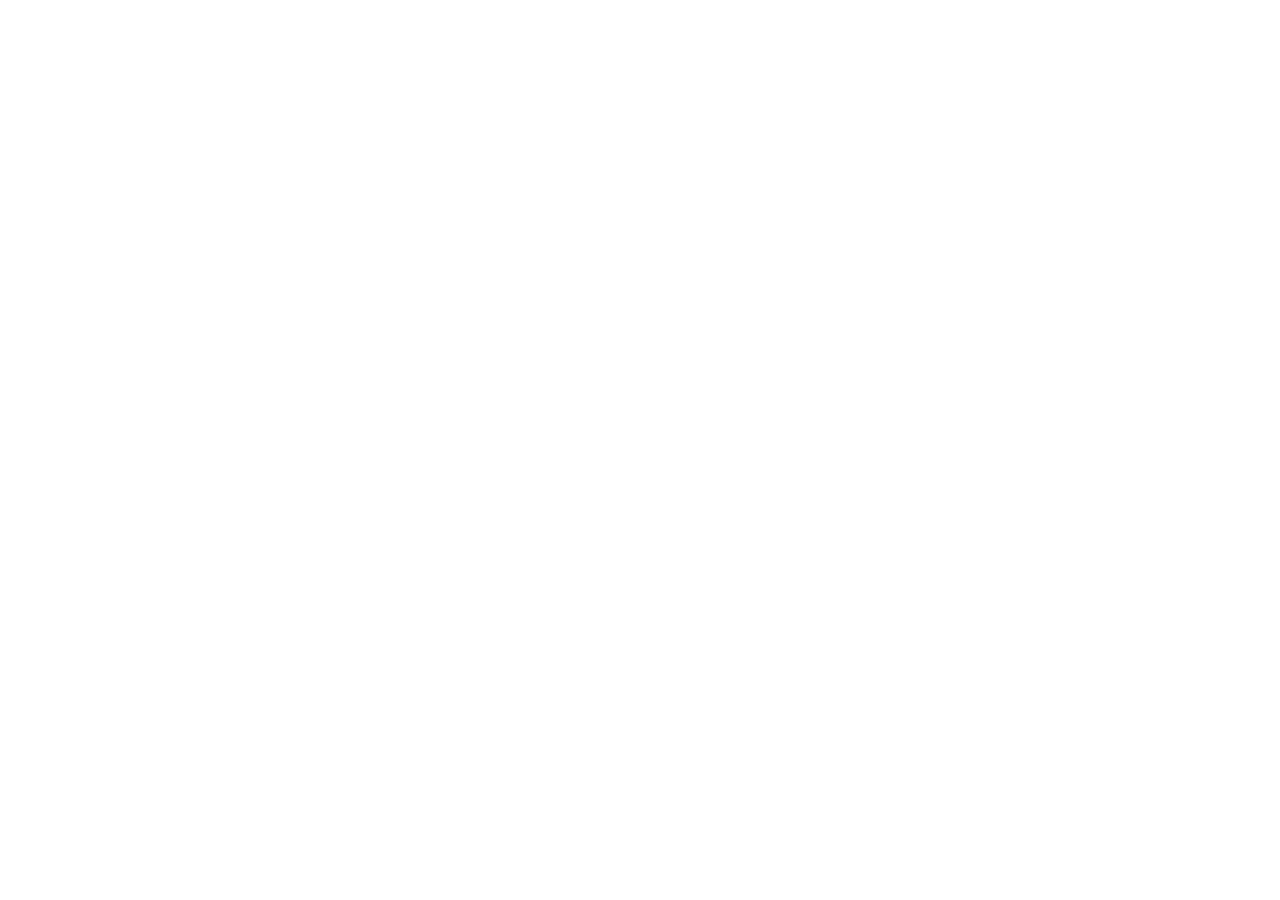
==== public/flappy/index.html @ 5fd82083 "doodle and flappy html setups" ====
<!DOCTYPE html>
<html lang="en">
<head>
    <meta charset="UTF-8">
    <meta http-equiv="X-UA-Compatible" content="IE=edge">
    <meta name="viewport" content="width=device-width, initial-scale=1.0">
    <title>Shruti Kumar Flappy Bird</title>
</head>
<body>
    
</body>
</html>
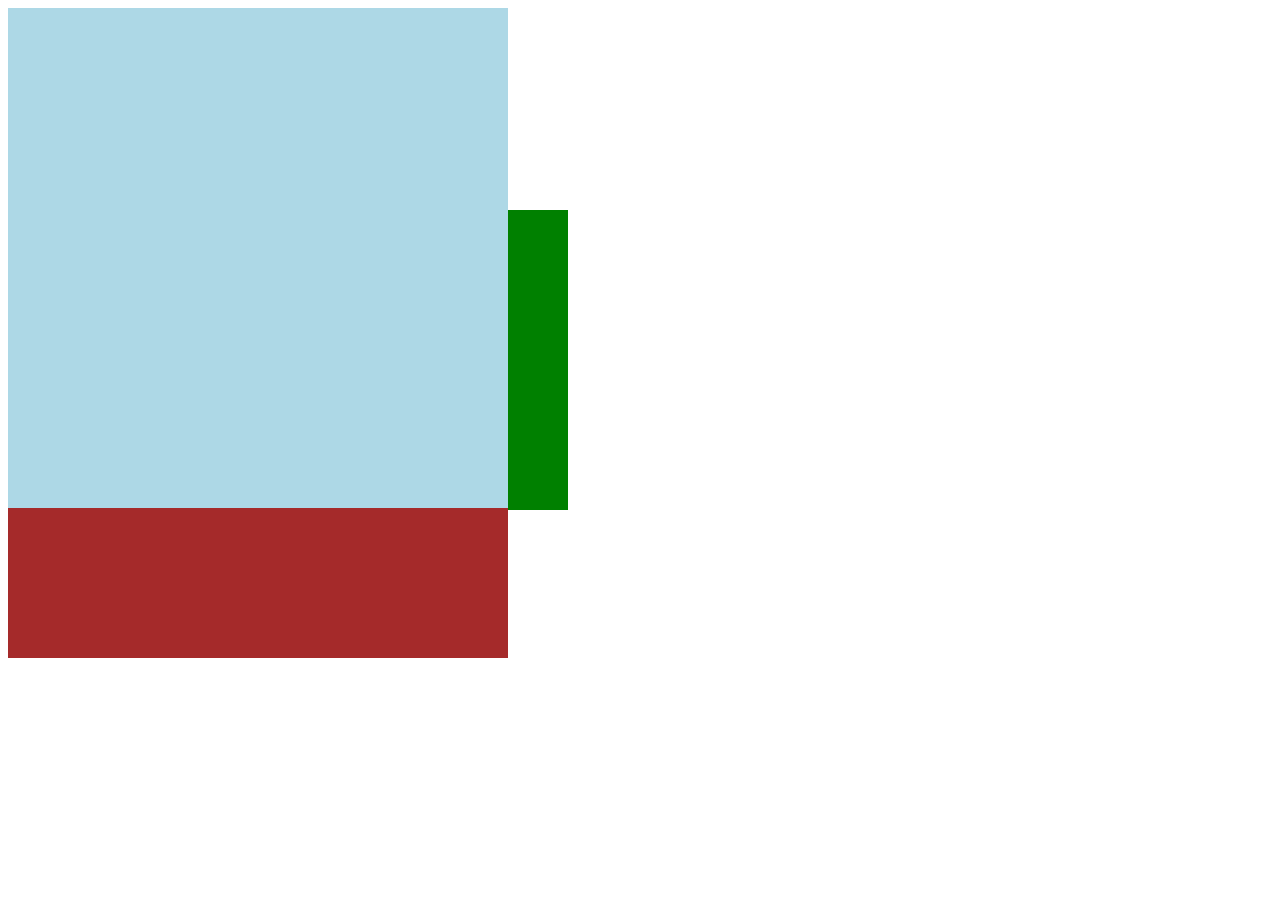
==== commit 11bfa0fe: "created obstacle w random heights, does not move left/right yet" ====
--- a/public/flappy/index.html
+++ b/public/flappy/index.html
@@ -5,8 +5,15 @@
     <meta http-equiv="X-UA-Compatible" content="IE=edge">
     <meta name="viewport" content="width=device-width, initial-scale=1.0">
     <title>Shruti Kumar Flappy Bird</title>
+    <link rel="stylesheet" href="style.css"></link>
+    <script type="text/javascript" src="script.js"></script>
 </head>
 <body>
-    
+    <div class='game-container'>
+        <div class="sky">
+            <div class="bird"></div>
+        </div>
+        <div class="ground"></div>
+    </div>
 </body>
 </html>
--- a/public/flappy/style.css
+++ b/public/flappy/style.css
@@ -0,0 +1,34 @@
+.game-container{
+    width: 500px;
+    height: 730px;
+    position: absolute;
+}
+
+.sky{
+    background-color: lightblue;
+    width: 500px;
+    height: 580px;
+    position: absolute;
+}
+
+.ground{
+    background-color: brown;
+    width: 500px;
+    height: 150px;
+    position: absolute;
+    top: 500px;
+}
+
+.bird{
+    background-color: yellow;
+    position: absolute;
+    height: 45px;
+    width: 60px;
+}
+
+.obstacle{
+    background-color: green;
+    width: 60px;
+    height: 300px;
+    position: absolute;
+}
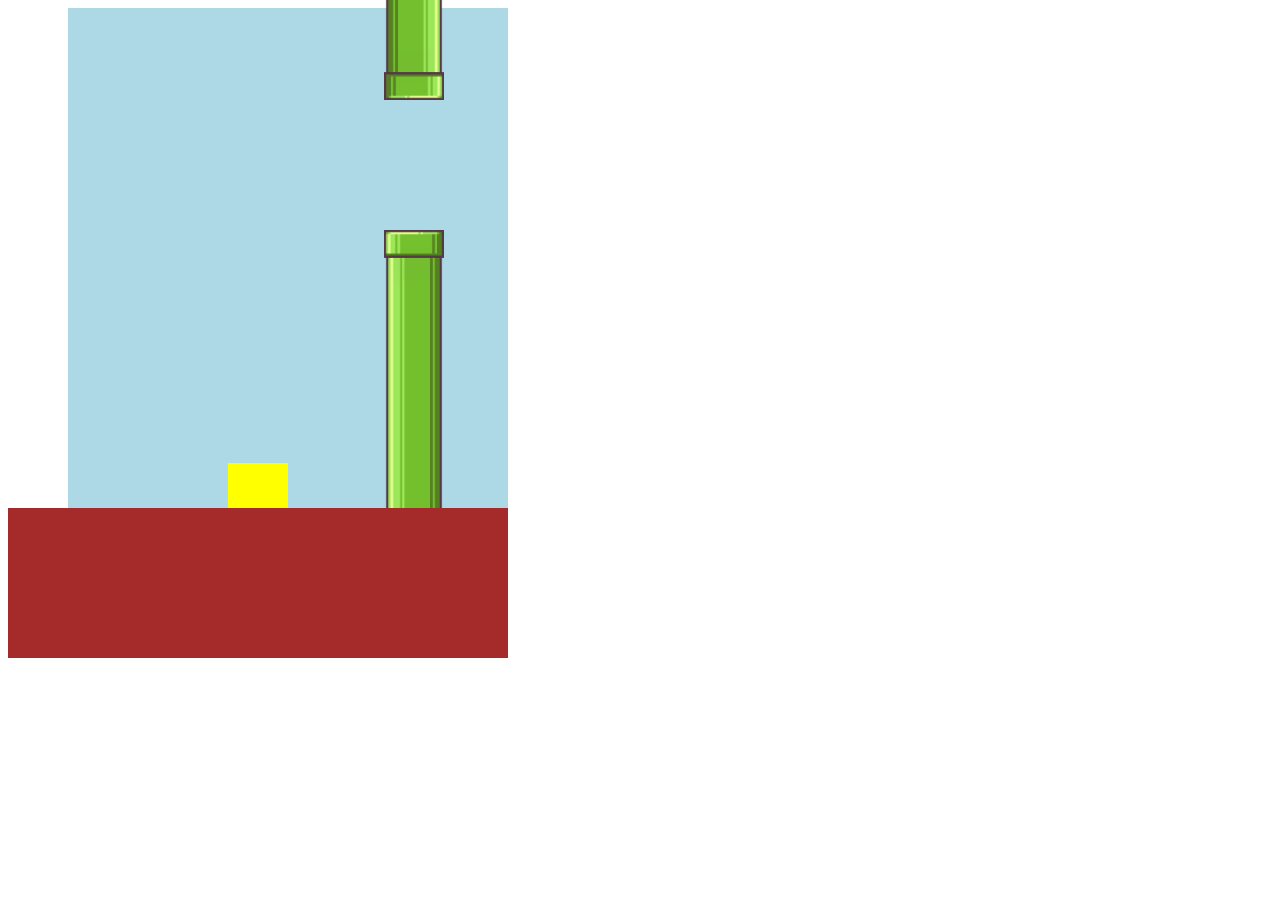
==== commit 5756b2da: "following the video, making adjustments" ====
--- a/public/flappy/index.html
+++ b/public/flappy/index.html
@@ -9,6 +9,7 @@
     <script type="text/javascript" src="script.js"></script>
 </head>
 <body>
+    <div class="borderLeft"></div>
     <div class='game-container'>
         <div class="sky">
             <div class="bird"></div>
--- a/public/flappy/style.css
+++ b/public/flappy/style.css
@@ -1,7 +1,19 @@
+.body{
+    display: flex;
+}
+
 .game-container{
     width: 500px;
     height: 730px;
     position: absolute;
+}
+
+.borderLeft{
+    width: 60px;
+    height: 790px;
+    position: absolute;
+    background-color: white;
+    z-index: +1;
 }
 
 .sky{
@@ -17,6 +29,7 @@
     height: 150px;
     position: absolute;
     top: 500px;
+    z-index: +1;
 }
 
 .bird{
@@ -27,7 +40,15 @@
 }
 
 .obstacle{
-    background-color: green;
+    background-image: url('flappybird-pipe.png');
+    width: 60px;
+    height: 300px;
+    position: absolute;
+}
+
+.topObstacle{
+    background-image: url('flappybird-pipe.png');
+    transform: rotate(180deg);
     width: 60px;
     height: 300px;
     position: absolute;
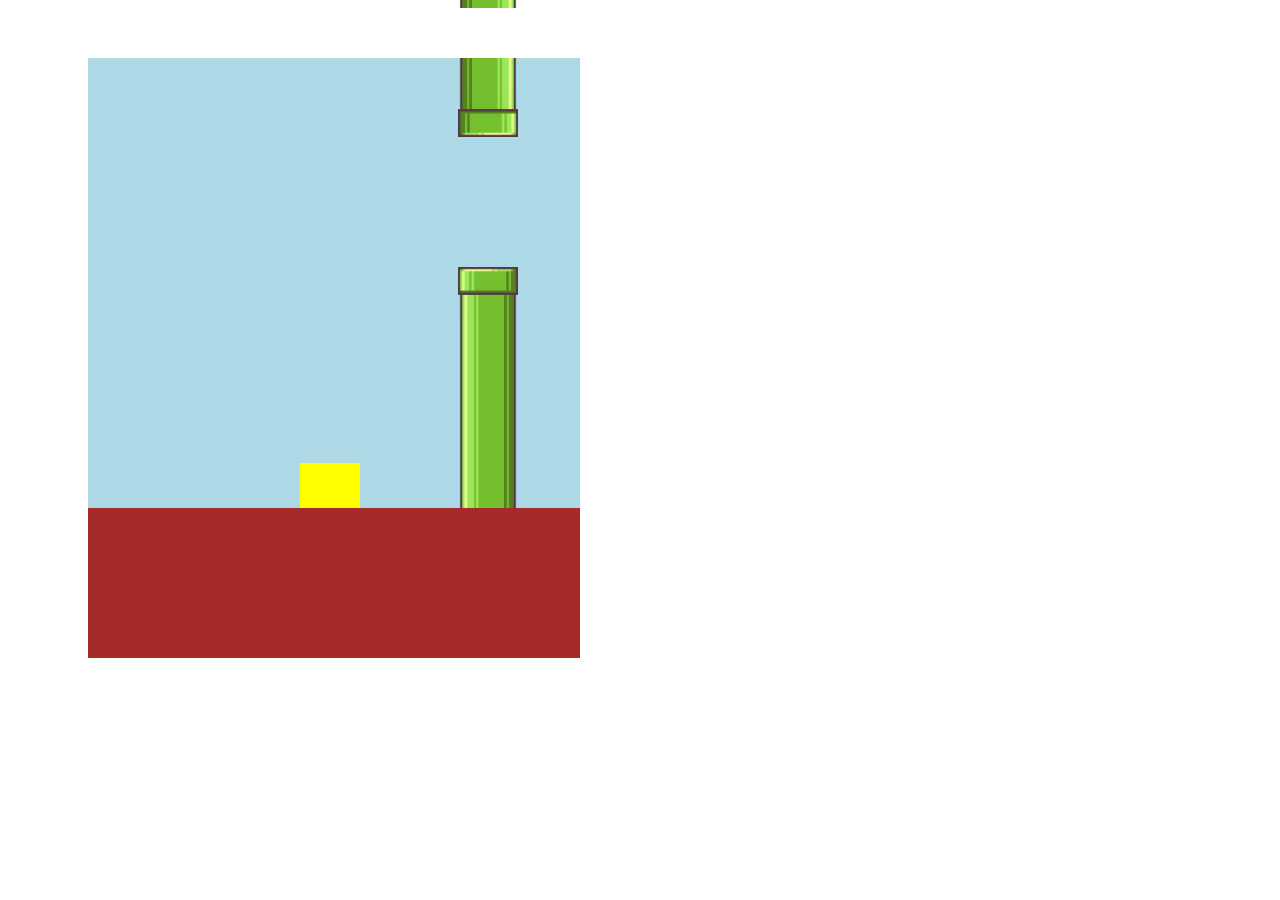
==== commit 20ecca00: "finishing touches, unable to fix moving pipes issue even tho code has been checked" ====
--- a/public/flappy/index.html
+++ b/public/flappy/index.html
@@ -9,12 +9,14 @@
     <script type="text/javascript" src="script.js"></script>
 </head>
 <body>
-    <div class="borderLeft"></div>
+    <div class="border-left"></div>
     <div class='game-container'>
+        <div class="border-top"></div>
         <div class="sky">
             <div class="bird"></div>
         </div>
         <div class="ground"></div>
     </div>
+    <div class="border-right"></div>
 </body>
 </html>
--- a/public/flappy/style.css
+++ b/public/flappy/style.css
@@ -6,14 +6,33 @@
     width: 500px;
     height: 730px;
     position: absolute;
+    left: 80px;
 }
 
-.borderLeft{
-    width: 60px;
+.border-left{
+    width: 80px;
     height: 790px;
     position: absolute;
     background-color: white;
-    z-index: +1;
+    z-index: +2;
+}
+
+.border-right{
+    width: 80px;
+    height: 790px;
+    position: absolute;
+    background-color: white;
+    z-index: +2;
+    left: 580px;
+}
+
+.border-top{
+    width: 660px;
+    height: 50px;
+    position: absolute;
+    background-color: white;
+    z-index: +2;
+    top: -50;
 }
 
 .sky{
